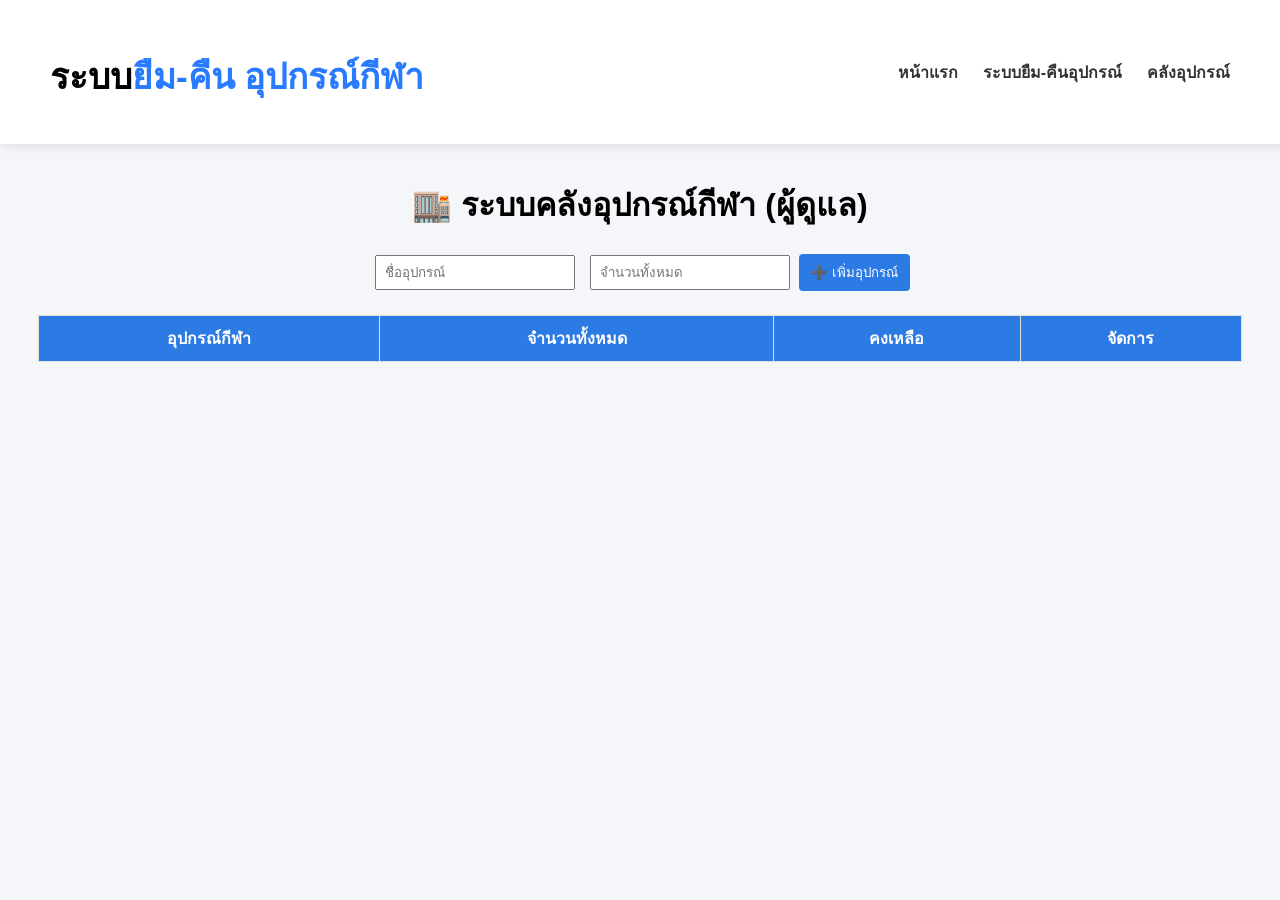
==== equipment.html @ e21ce07c "Add files via upload" ====
<!DOCTYPE html>
<html lang="th">
<head>
    <meta charset="UTF-8">
    <title>ระบบคลังอุปกรณ์กีฬา</title>
    <link rel="stylesheet" href="stylestock.css">
</head>
<body>
    <nav>
        <h1 class="logo">ระบบ<span class="blue">ยืม-คืน อุปกรณ์กีฬา</span></h1>
        <ul>
            <li><a href="index.html">หน้าแรก</a></li>
            <li><a href="borrow.html">ระบบยืม-คืนอุปกรณ์</a></li>
            <li><a href="equipment.html">คลังอุปกรณ์</a></li>
        </ul>
    </nav>
<h1>🏬 ระบบคลังอุปกรณ์กีฬา (ผู้ดูแล)</h1>

<!-- ฟอร์มเพิ่มอุปกรณ์ -->
<form id="equipmentForm">
    <input type="text" id="equipmentName" placeholder="ชื่ออุปกรณ์" required>
    <input type="number" id="equipmentTotal" placeholder="จำนวนทั้งหมด" required>
    <button type="submit">➕ เพิ่มอุปกรณ์</button>
</form>

<!-- ตารางคลัง -->
<table>
    <thead>
        <tr>
            <th>อุปกรณ์กีฬา</th>
            <th>จำนวนทั้งหมด</th>
            <th>คงเหลือ</th>
            <th>จัดการ</th>
        </tr>
    </thead>
    <tbody id="stockTable"></tbody>
</table>

<!-- <script src="scripstock.js"></script> -->
<script src="script/equipment.js"></script>
</body>
</html>
---- stylestock.css ----
body {
    font-family: Arial, sans-serif;
    background: #f4f6f9;
    padding: 30px;
    padding-top: 150px;
}


/* Navbar */
nav {
    width: 100%;
    padding: 20px 50px;
    display: flex;
    justify-content: space-between;
    align-items: center;
    background: white;
    box-shadow: 0 2px 10px rgba(0,0,0,0.1);
    position: fixed;
    top: 0;
    left: 0;
    z-index: 1000;
}

.logo {
    font-size: 35px;
    font-weight: bold;
}

.blue {
    color: #287bff;
}

nav ul {
    display: flex;
    list-style: none;
    gap: 25px;
    margin-right: 100px;
}

nav ul li a {
    text-decoration: none;
    color: #333;
    font-weight: bold;
    transition: 0.3s;
}

nav ul li a:hover,
nav ul li a.active {
    color: #287bff;
}

h1 {
    text-align: center;
    margin-bottom: 20px;
}

form {
    text-align: center;
    margin-bottom: 20px;
}

input {
    padding: 8px;
    margin: 5px;
    width: 180px;
}

button {
    padding: 8px 12px;
    background: #2c7be5;
    color: white;
    border: none;
    border-radius: 4px;
    cursor: pointer;
}

button:hover {
    background: #1a68d1;
}

table {
    width: 100%;
    border-collapse: collapse;
    background: white;
}

th, td {
    border: 1px solid #ddd;
    padding: 10px;
    text-align: center;
}

th {
    background: #2c7be5;
    color: white;
}

.action-btn {
    background: #dc3545;
}
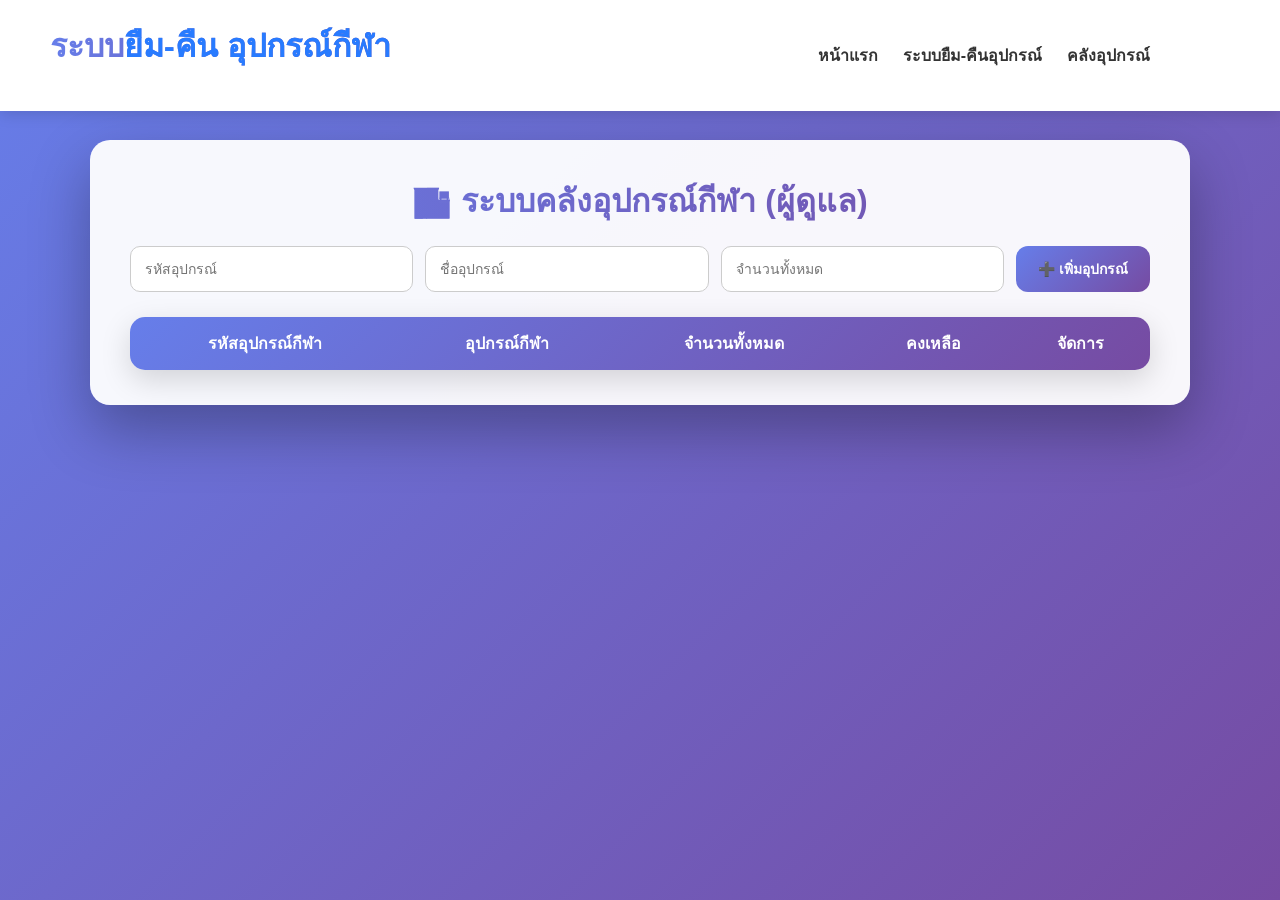
==== commit abb18eb1: "Add files via upload" ====
--- a/equipment.html
+++ b/equipment.html
@@ -3,7 +3,7 @@
 <head>
     <meta charset="UTF-8">
     <title>ระบบคลังอุปกรณ์กีฬา</title>
-    <link rel="stylesheet" href="stylestock.css">
+    <link rel="stylesheet" href="/css/main.css">
 </head>
 <body>
     <nav>
@@ -14,12 +14,15 @@
             <li><a href="equipment.html">คลังอุปกรณ์</a></li>
         </ul>
     </nav>
+    
+<div class="container">
 <h1>🏬 ระบบคลังอุปกรณ์กีฬา (ผู้ดูแล)</h1>
 
 <!-- ฟอร์มเพิ่มอุปกรณ์ -->
 <form id="equipmentForm">
-    <input type="text" id="equipmentName" placeholder="ชื่ออุปกรณ์" required>
-    <input type="number" id="equipmentTotal" placeholder="จำนวนทั้งหมด" required>
+    <input type="text" id="equipmentCode" name="equipment_code" placeholder="รหัสอุปกรณ์" required>
+    <input type="text" id="equipmentName" name="equipment_name" placeholder="ชื่ออุปกรณ์" required>
+    <input type="number" id="equipmentTotal" name="total" placeholder="จำนวนทั้งหมด" required>
     <button type="submit">➕ เพิ่มอุปกรณ์</button>
 </form>
 
@@ -27,6 +30,7 @@
 <table>
     <thead>
         <tr>
+            <th>รหัสอุปกรณ์กีฬา</th>
             <th>อุปกรณ์กีฬา</th>
             <th>จำนวนทั้งหมด</th>
             <th>คงเหลือ</th>
@@ -35,8 +39,9 @@
     </thead>
     <tbody id="stockTable"></tbody>
 </table>
+    </div>
 
 <!-- <script src="scripstock.js"></script> -->
-<script src="script/equipment.js"></script>
+<script src="script/equipment.js" defer></script>
 </body>
 </html>
--- a/css/main.css
+++ b/css/main.css
@@ -0,0 +1,231 @@
+/* ===============================
+   RESET + BASE
+================================ */
+* {
+    margin: 0;
+    padding: 0;
+    box-sizing: border-box;
+}
+
+body {
+    font-family: 'Segoe UI', Tahoma, sans-serif;
+    min-height: 100vh;
+    background: linear-gradient(135deg, #667eea, #764ba2);
+    padding: 30px;
+    padding-top: 140px;
+    animation: bgMove 10s infinite alternate;
+}
+
+@keyframes bgMove {
+    from { filter: hue-rotate(0deg); }
+    to { filter: hue-rotate(15deg); }
+}
+
+/* ===============================
+   NAVBAR (ALL PAGES)
+================================ */
+nav {
+    width: 100%;
+    padding: 20px 50px;
+    display: flex;
+    justify-content: space-between;
+    align-items: center;
+    background: white;
+    box-shadow: 0 2px 15px rgba(0,0,0,0.15);
+    position: fixed;
+    top: 0;
+    left: 0;
+    z-index: 1000;
+}
+
+.logo {
+    font-size: 32px;
+    font-weight: bold;
+}
+
+.blue {
+    color: #287bff;
+}
+
+nav ul {
+    display: flex;
+    list-style: none;
+    gap: 25px;
+    margin-right: 80px;
+}
+
+nav ul li a {
+    text-decoration: none;
+    color: #333;
+    font-weight: bold;
+    transition: 0.3s;
+}
+
+nav ul li a:hover,
+nav ul li a.active {
+    color: #667eea;
+}
+
+/* ===============================
+   CONTAINER (FOR ALL PAGES)
+================================ */
+.container {
+    max-width: 1100px;
+    margin: auto;
+    background: rgba(255,255,255,0.95);
+    padding: 35px 40px;
+    border-radius: 20px;
+    box-shadow: 0 25px 60px rgba(0,0,0,0.3);
+    animation: fadeIn 0.8s ease;
+}
+
+@keyframes fadeIn {
+    from { opacity: 0; transform: translateY(20px); }
+    to { opacity: 1; transform: translateY(0); }
+}
+
+/* ===============================
+   HEADINGS
+================================ */
+h1, h2 {
+    text-align: center;
+    margin-bottom: 20px;
+    background: linear-gradient(to right, #667eea, #764ba2);
+    -webkit-background-clip: text;
+    color: transparent;
+}
+
+/* ===============================
+   FORMS
+================================ */
+form {
+    display: flex;
+    gap: 12px;
+    margin: 15px 0 25px;
+    flex-wrap: wrap;
+    justify-content: center;
+}
+
+form input,
+form select {
+    flex: 1;
+    min-width: 180px;
+    padding: 12px 14px;
+    border-radius: 10px;
+    border: 1px solid #ccc;
+    font-size: 14px;
+    transition: 0.3s;
+}
+
+form input:focus,
+form select:focus {
+    outline: none;
+    border-color: #764ba2;
+    box-shadow: 0 0 0 3px rgba(118,75,162,0.2);
+}
+
+/* ===============================
+   BUTTONS
+================================ */
+button,
+.button {
+    padding: 12px 22px;
+    border-radius: 12px;
+    border: none;
+    cursor: pointer;
+    font-size: 14px;
+    font-weight: 600;
+    color: white;
+    background: linear-gradient(135deg, #667eea, #764ba2);
+    transition: 0.3s;
+    text-decoration: none;
+}
+
+button:hover,
+.button:hover {
+    transform: translateY(-2px) scale(1.03);
+    box-shadow: 0 10px 25px rgba(102,126,234,0.5);
+}
+
+/* ===============================
+   TABLE
+================================ */
+table {
+    width: 100%;
+    border-collapse: collapse;
+    margin-top: 15px;
+    overflow: hidden;
+    border-radius: 15px;
+    box-shadow: 0 10px 30px rgba(0,0,0,0.15);
+}
+
+thead {
+    background: linear-gradient(135deg, #667eea, #764ba2);
+    color: white;
+}
+
+th, td {
+    padding: 14px 12px;
+    text-align: center;
+}
+
+tbody tr {
+    transition: 0.3s;
+}
+
+tbody tr:hover {
+    background: #f5f5ff;
+}
+
+/* ===============================
+   CARDS (INDEX PAGE)
+================================ */
+.profile-card {
+    max-width: 420px;
+    margin: auto;
+    margin-top: 40px;
+    background: white;
+    padding: 30px;
+    text-align: center;
+    border-radius: 20px;
+    box-shadow: 0 20px 40px rgba(0,0,0,0.25);
+}
+
+.avatar-index {
+    width: 140px;
+    border-radius: 50%;
+    border: 4px solid #667eea;
+    margin-bottom: 15px;
+}
+
+.role {
+    color: #666;
+    font-weight: bold;
+    margin-bottom: 20px;
+}
+
+/* ===============================
+   STATUS
+================================ */
+.status-borrow {
+    color: #ff9800;
+    font-weight: bold;
+}
+
+.status-return {
+    color: #2e7d32;
+    font-weight: bold;
+}
+
+/* ===============================
+   RESPONSIVE
+================================ */
+@media (max-width: 768px) {
+    form {
+        flex-direction: column;
+    }
+
+    nav ul {
+        margin-right: 20px;
+    }
+}
